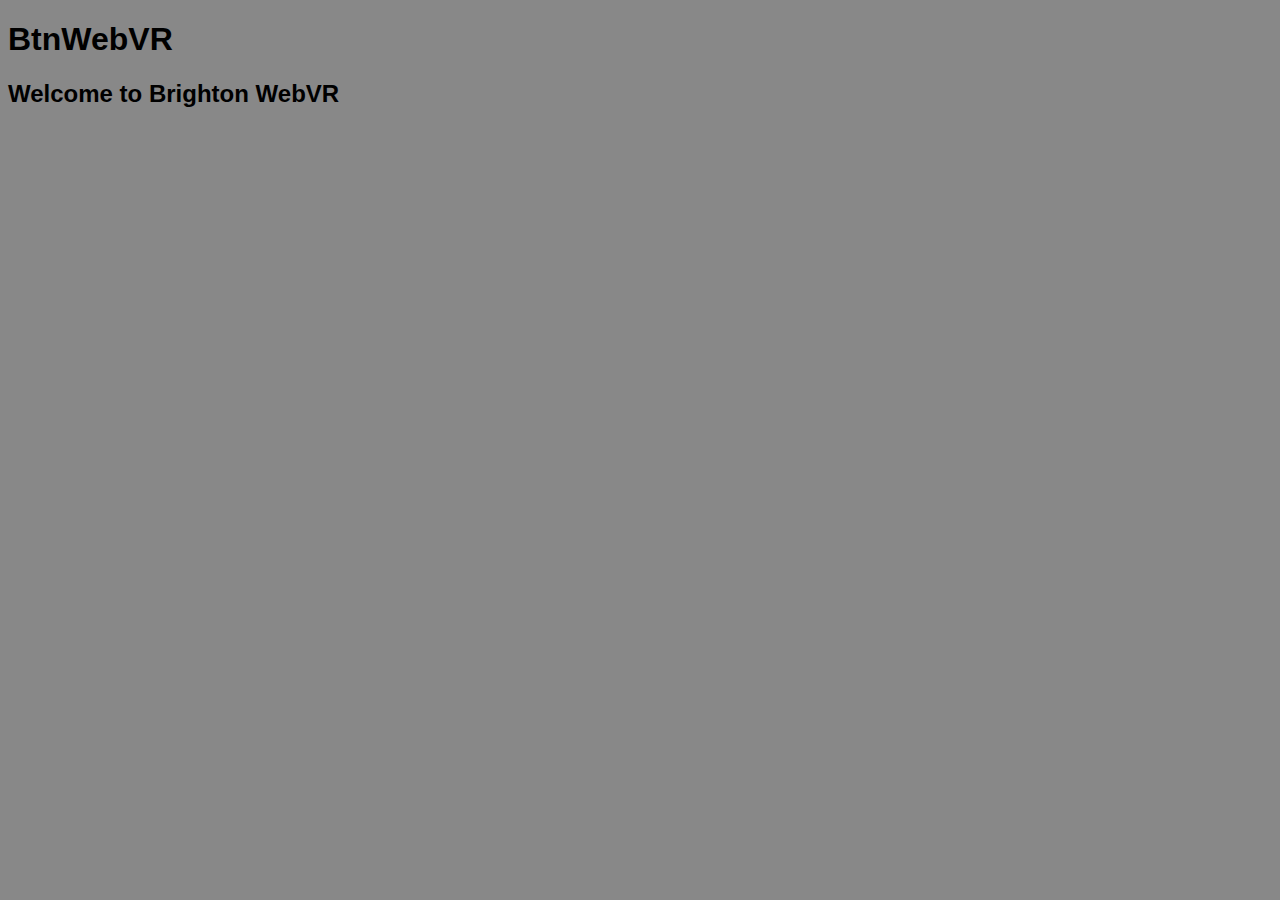
==== index.html @ 15a71ced "minimal webpage" ====
<!DOCTYPE html>
<html>
  <head>
    <meta charset="utf-8">
    <title>BtnWebVR</title>
    <meta name="viewport" content="width=device-width, initial-scale=1.0">
    <meta name="description" content="Welcome to Brighton WebVR">
    <meta name="keywords" content="Brighton, VR, Web, WebVR">
    <link rel="stylesheet" href="css/btnwebvr.css">

  </head>
  <body>
    <h1>BtnWebVR</h1>
    <h2>Welcome to Brighton WebVR</h2>
  </body>
</html>
---- css/btnwebvr.css ----
html {
  background: #888;
  font-family: Arial, sans-serif;
}
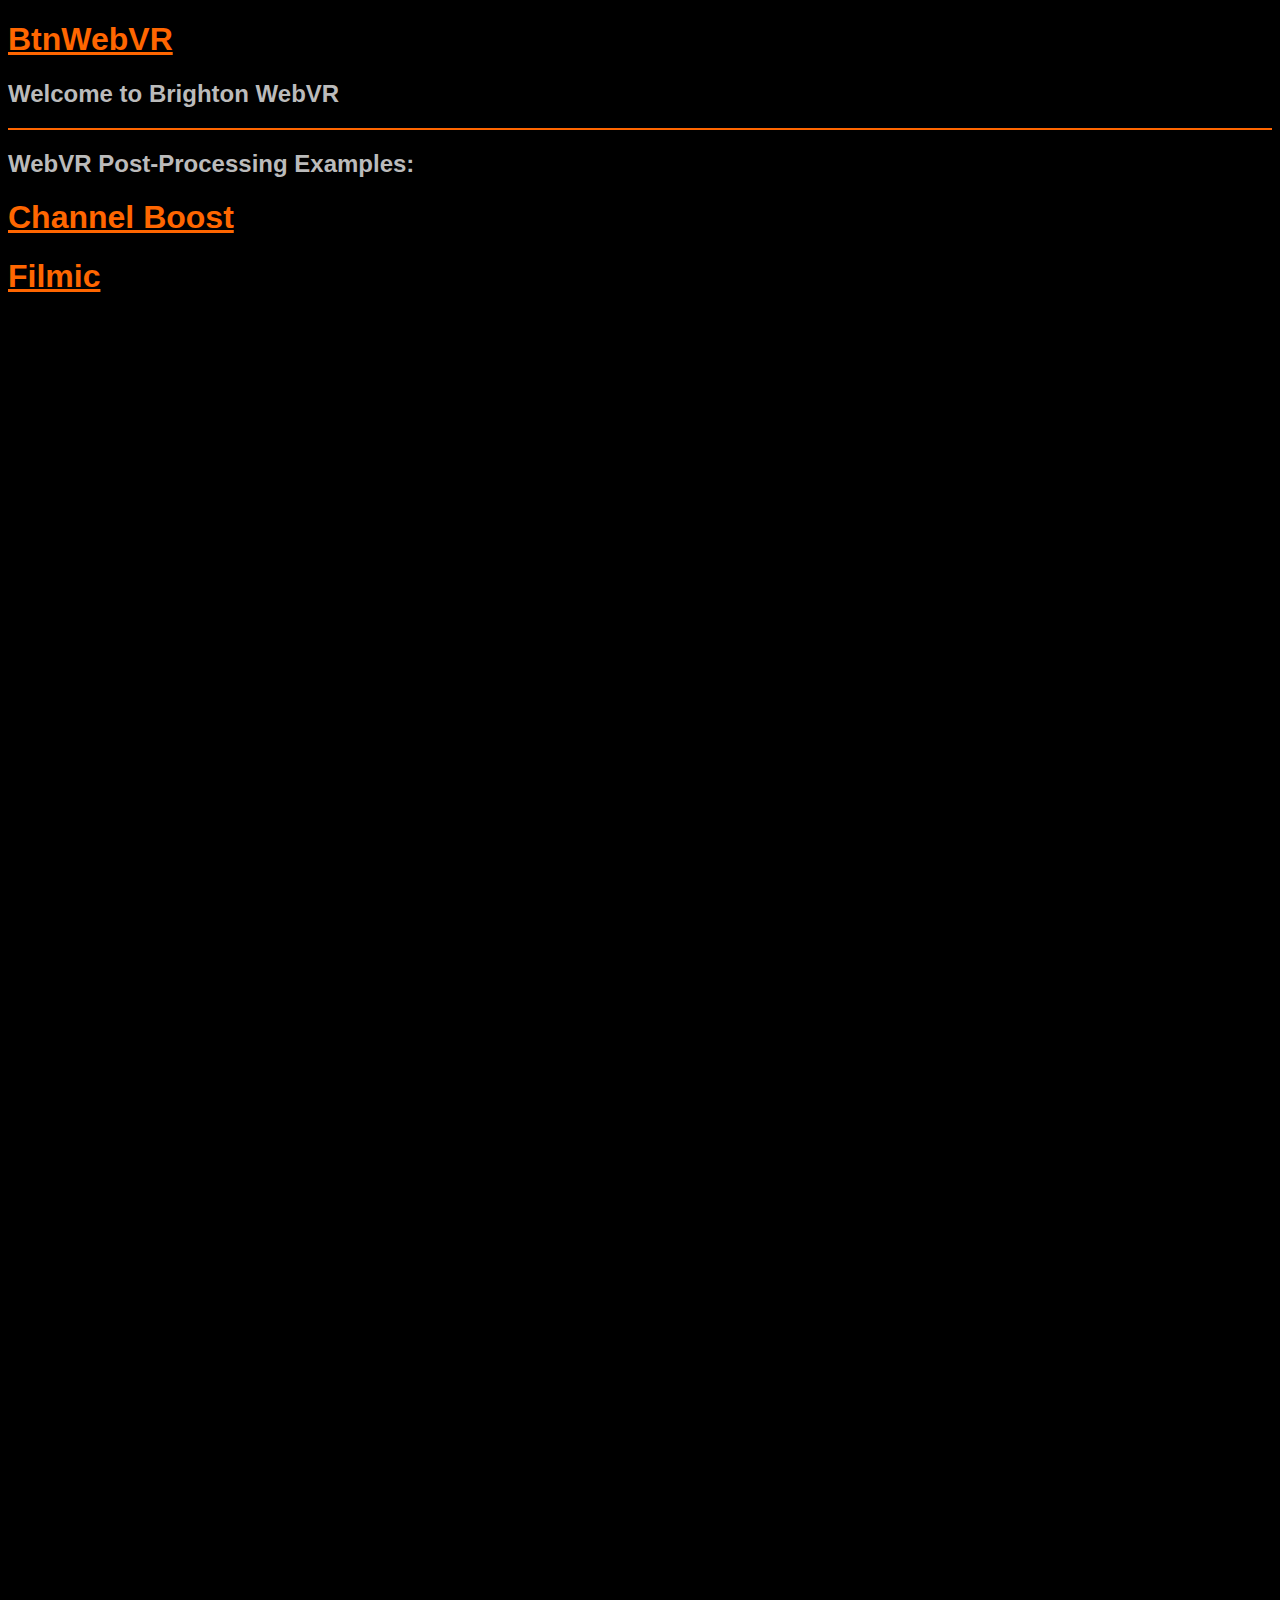
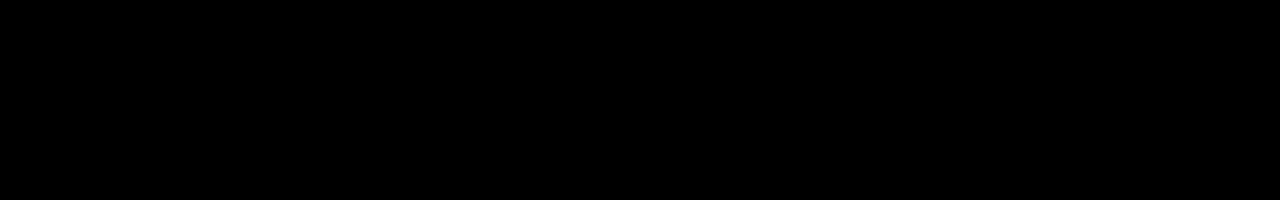
==== commit e8e22987: "channel-boost effect, with control-columns" ====
--- a/index.html
+++ b/index.html
@@ -10,7 +10,16 @@
 
   </head>
   <body>
-    <h1>BtnWebVR</h1>
+    <h1><a href="http://btnwebvr.com/">BtnWebVR</a></h1>
     <h2>Welcome to Brighton WebVR</h2>
+    <hr>
+    <h2>WebVR Post-Processing Examples:</h2>
+    <!--
+    <h1><a href="post-processing/ascii.html">ASCII</a>
+    <h1><a href="post-processing/bloom.html">Bloom</a>
+    <h1><a href="post-processing/contrast.html">Contrast</a>
+    -->
+    <h1><a href="post-processing/channel-boost.html">Channel Boost</a>
+    <h1><a href="post-processing/filmic.html">Filmic</a>
   </body>
 </html>
--- a/css/btnwebvr.css
+++ b/css/btnwebvr.css
@@ -1,4 +1,34 @@
 html {
-  background: #888;
+  position: absolute!important;
+  width: 100%;
+  height: 200%!important;
+  bottom: auto!important;
+  background: #000;
   font-family: Arial, sans-serif;
+  color: #bbb;
 }
+body {
+  overflow-y: scroll!important;
+}
+a-scene {
+  position: fixed!important;
+}
+hr {
+  border-width: 0;
+  border-top: 2px solid #f60;
+}
+a, a:visited {
+  color: #f60;
+  transition: color 0.3s;
+  outline: none!important; /* Firefox */
+}
+a:hover {
+  color: #fa0;
+}
+
+.bwv-header {
+  position: absolute;
+  z-index: 999;
+  left: 8px;
+  right: 8px;
+}
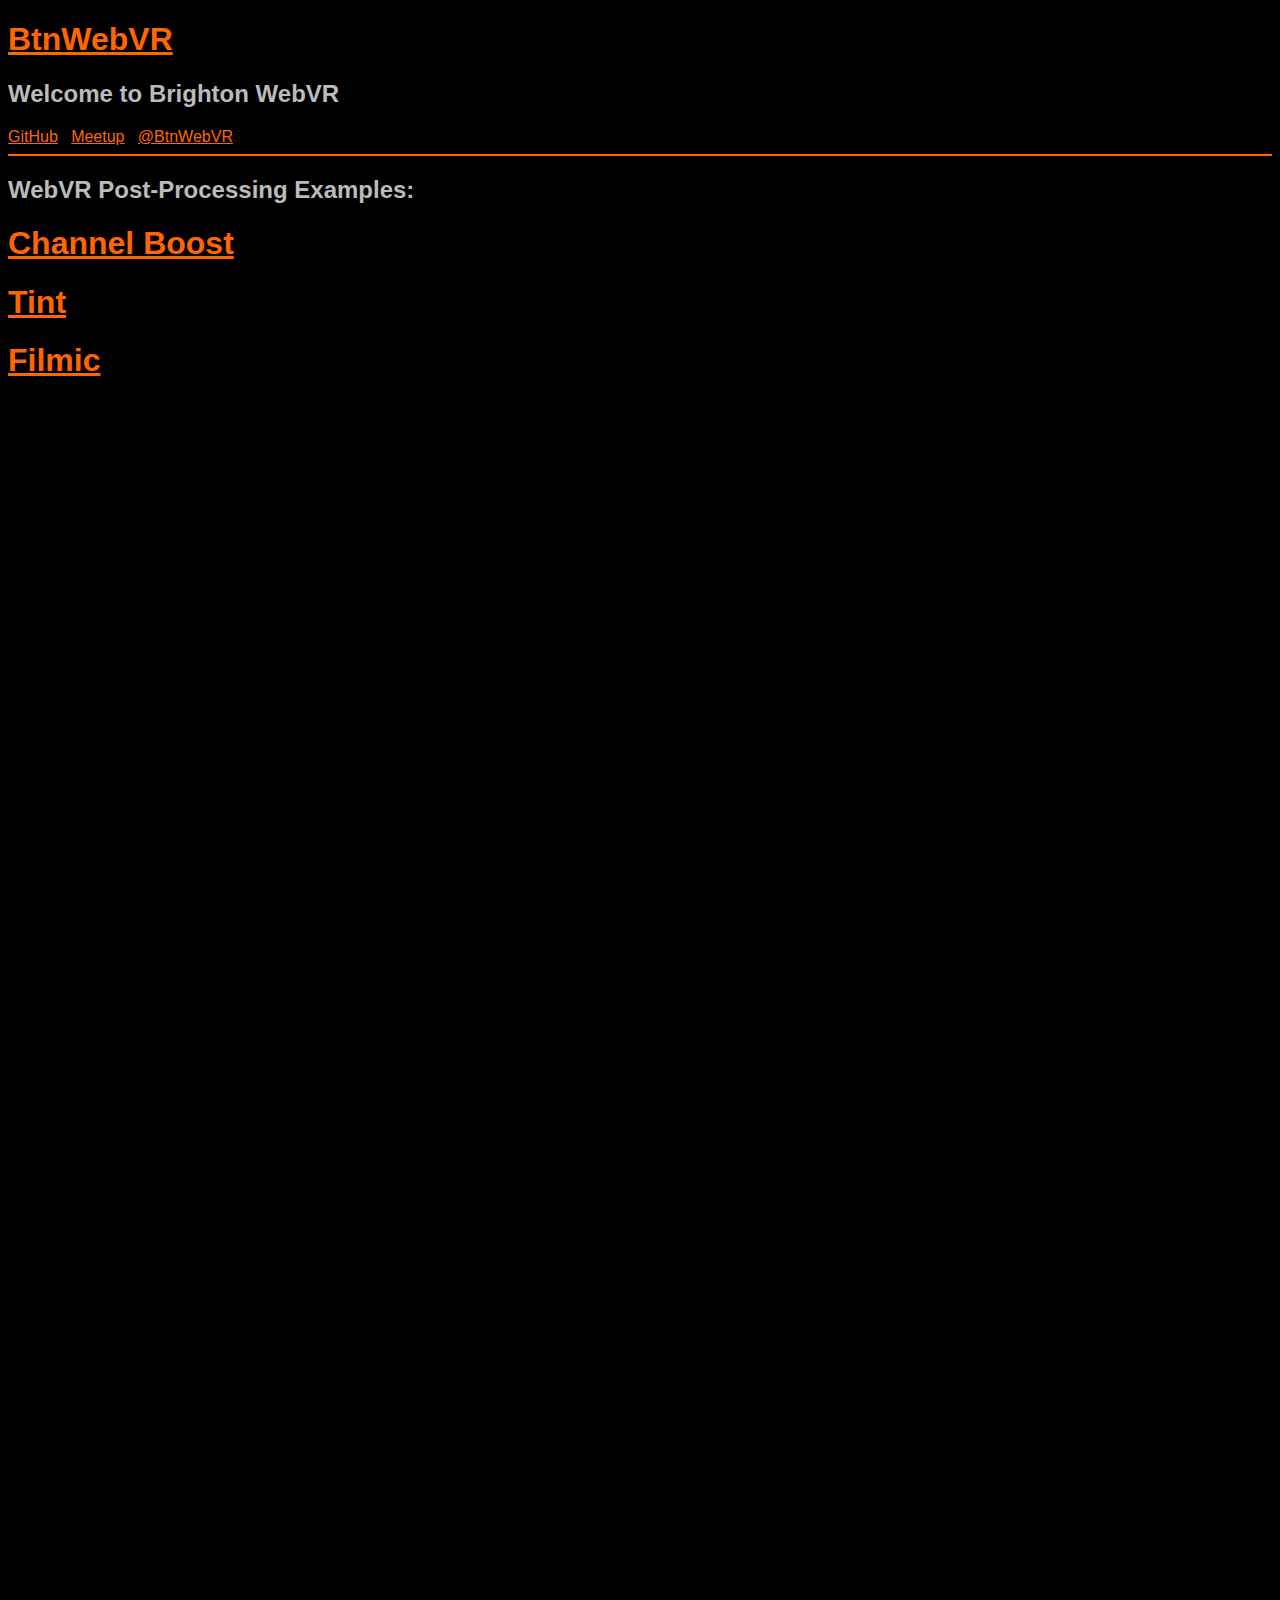
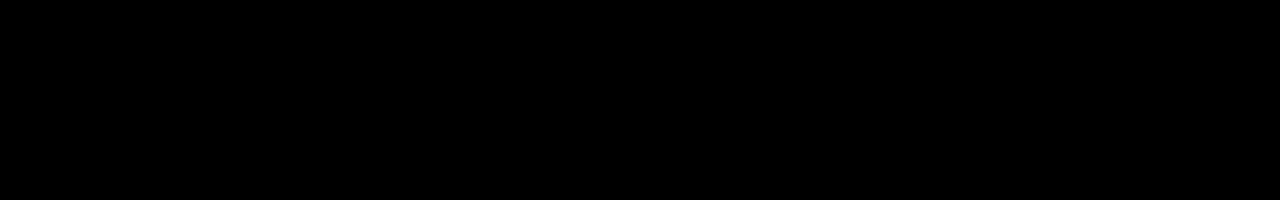
==== commit 410c82b5: "tint post-processing effect" ====
--- a/index.html
+++ b/index.html
@@ -12,6 +12,9 @@
   <body>
     <h1><a href="http://btnwebvr.com/">BtnWebVR</a></h1>
     <h2>Welcome to Brighton WebVR</h2>
+    <a href="https://github.com/richplastow/btnwebvr">GitHub</a> &nbsp;
+    <a href="https://www.meetup.com/Brighton-WebVR-Meetup/events/233789862/">Meetup</a> &nbsp;
+    <a href="https://twitter.com/BtnWebVR/">@BtnWebVR</a> &nbsp;
     <hr>
     <h2>WebVR Post-Processing Examples:</h2>
     <!--
@@ -20,6 +23,7 @@
     <h1><a href="post-processing/contrast.html">Contrast</a>
     -->
     <h1><a href="post-processing/channel-boost.html">Channel Boost</a>
+    <h1><a href="post-processing/tint.html">Tint</a>
     <h1><a href="post-processing/filmic.html">Filmic</a>
   </body>
 </html>
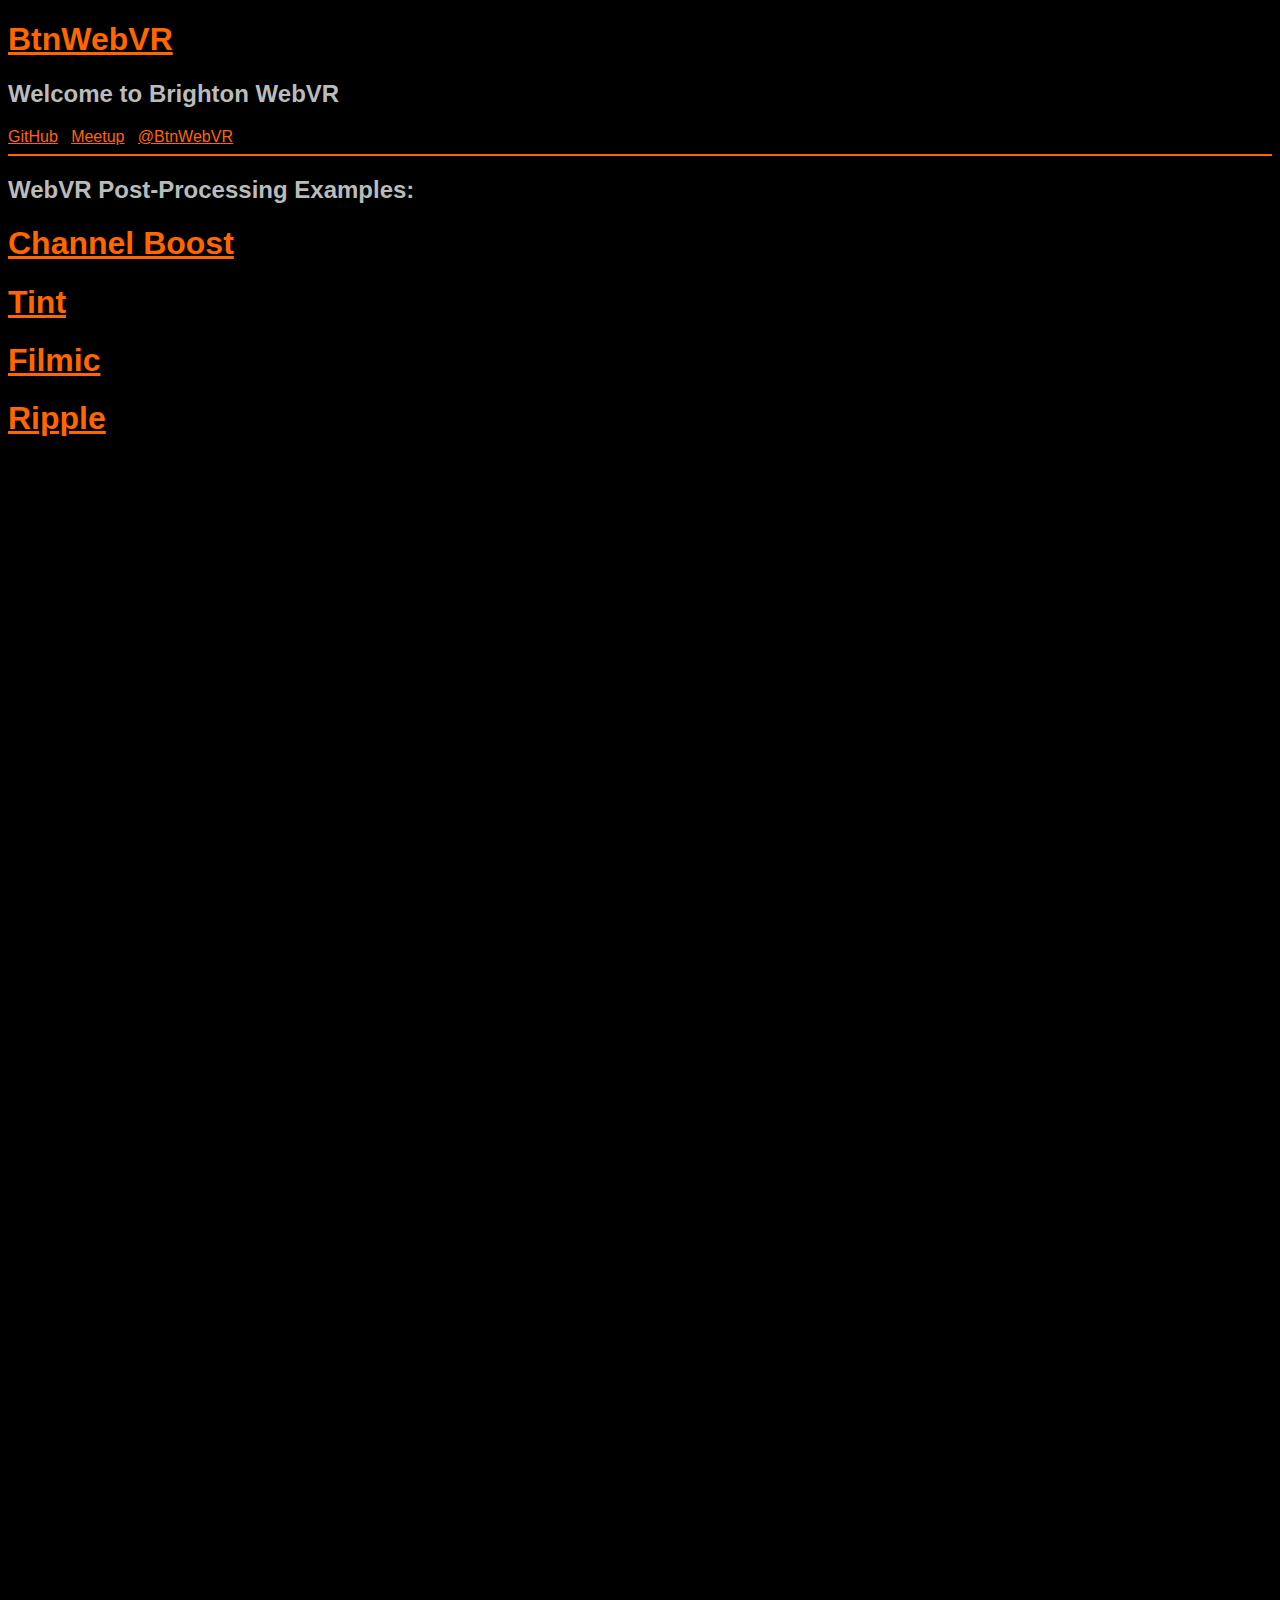
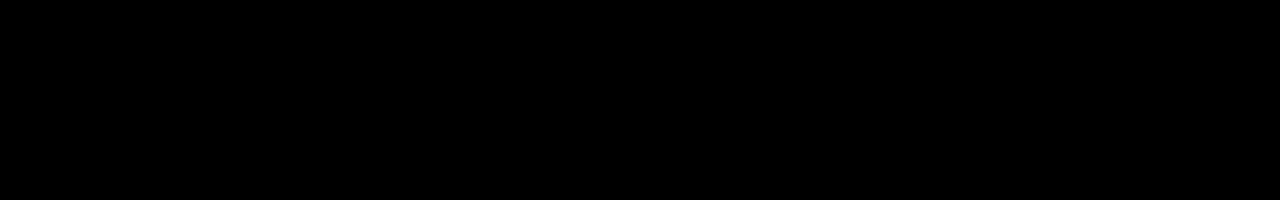
==== commit b83e1f4c: "ripple post-processing effect" ====
--- a/index.html
+++ b/index.html
@@ -25,5 +25,6 @@
     <h1><a href="post-processing/channel-boost.html">Channel Boost</a>
     <h1><a href="post-processing/tint.html">Tint</a>
     <h1><a href="post-processing/filmic.html">Filmic</a>
+    <h1><a href="post-processing/ripple.html">Ripple</a>
   </body>
 </html>
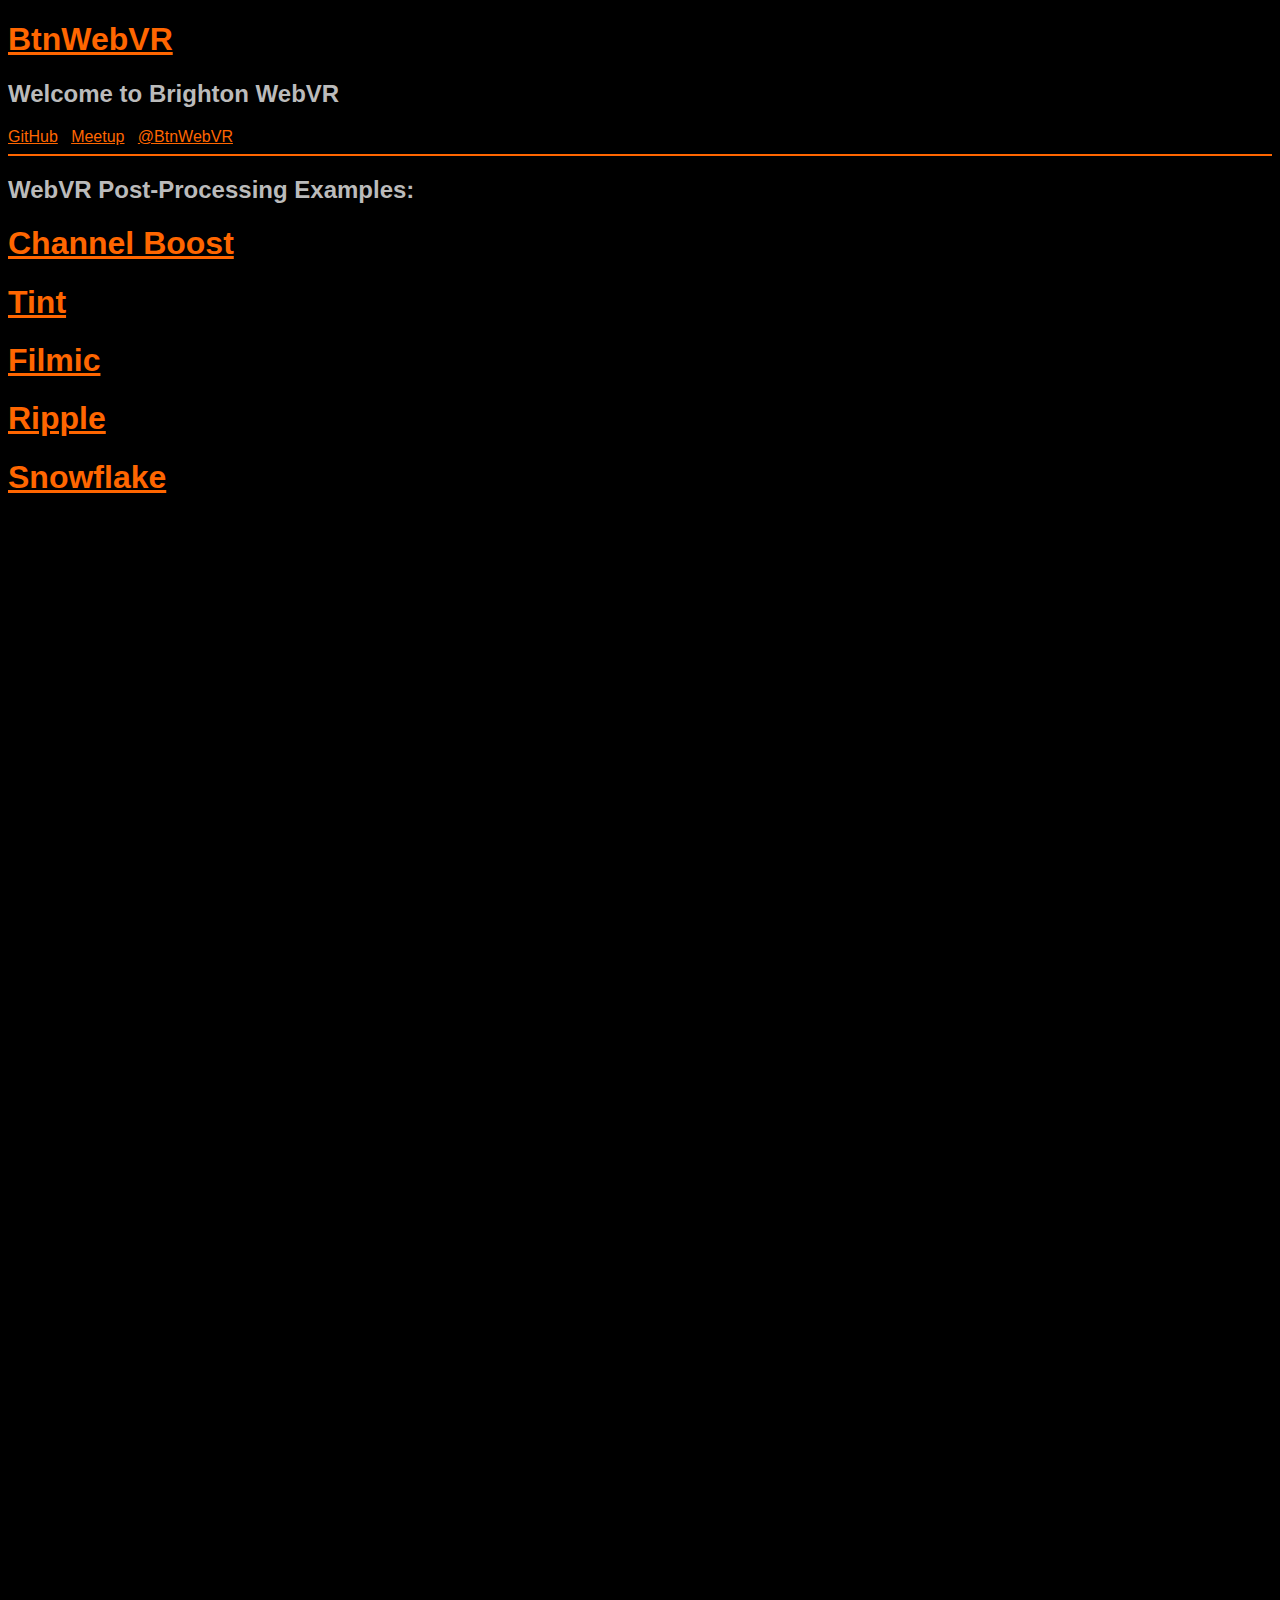
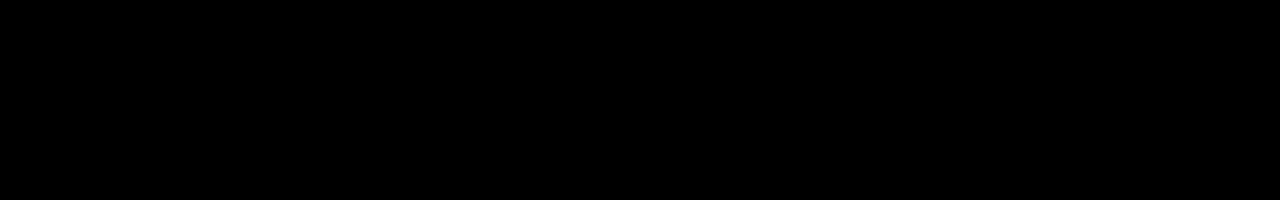
==== commit ec2b1f50: "snowflake post-processing effect" ====
--- a/index.html
+++ b/index.html
@@ -26,5 +26,6 @@
     <h1><a href="post-processing/tint.html">Tint</a>
     <h1><a href="post-processing/filmic.html">Filmic</a>
     <h1><a href="post-processing/ripple.html">Ripple</a>
+    <h1><a href="post-processing/snowflake.html">Snowflake</a>
   </body>
 </html>
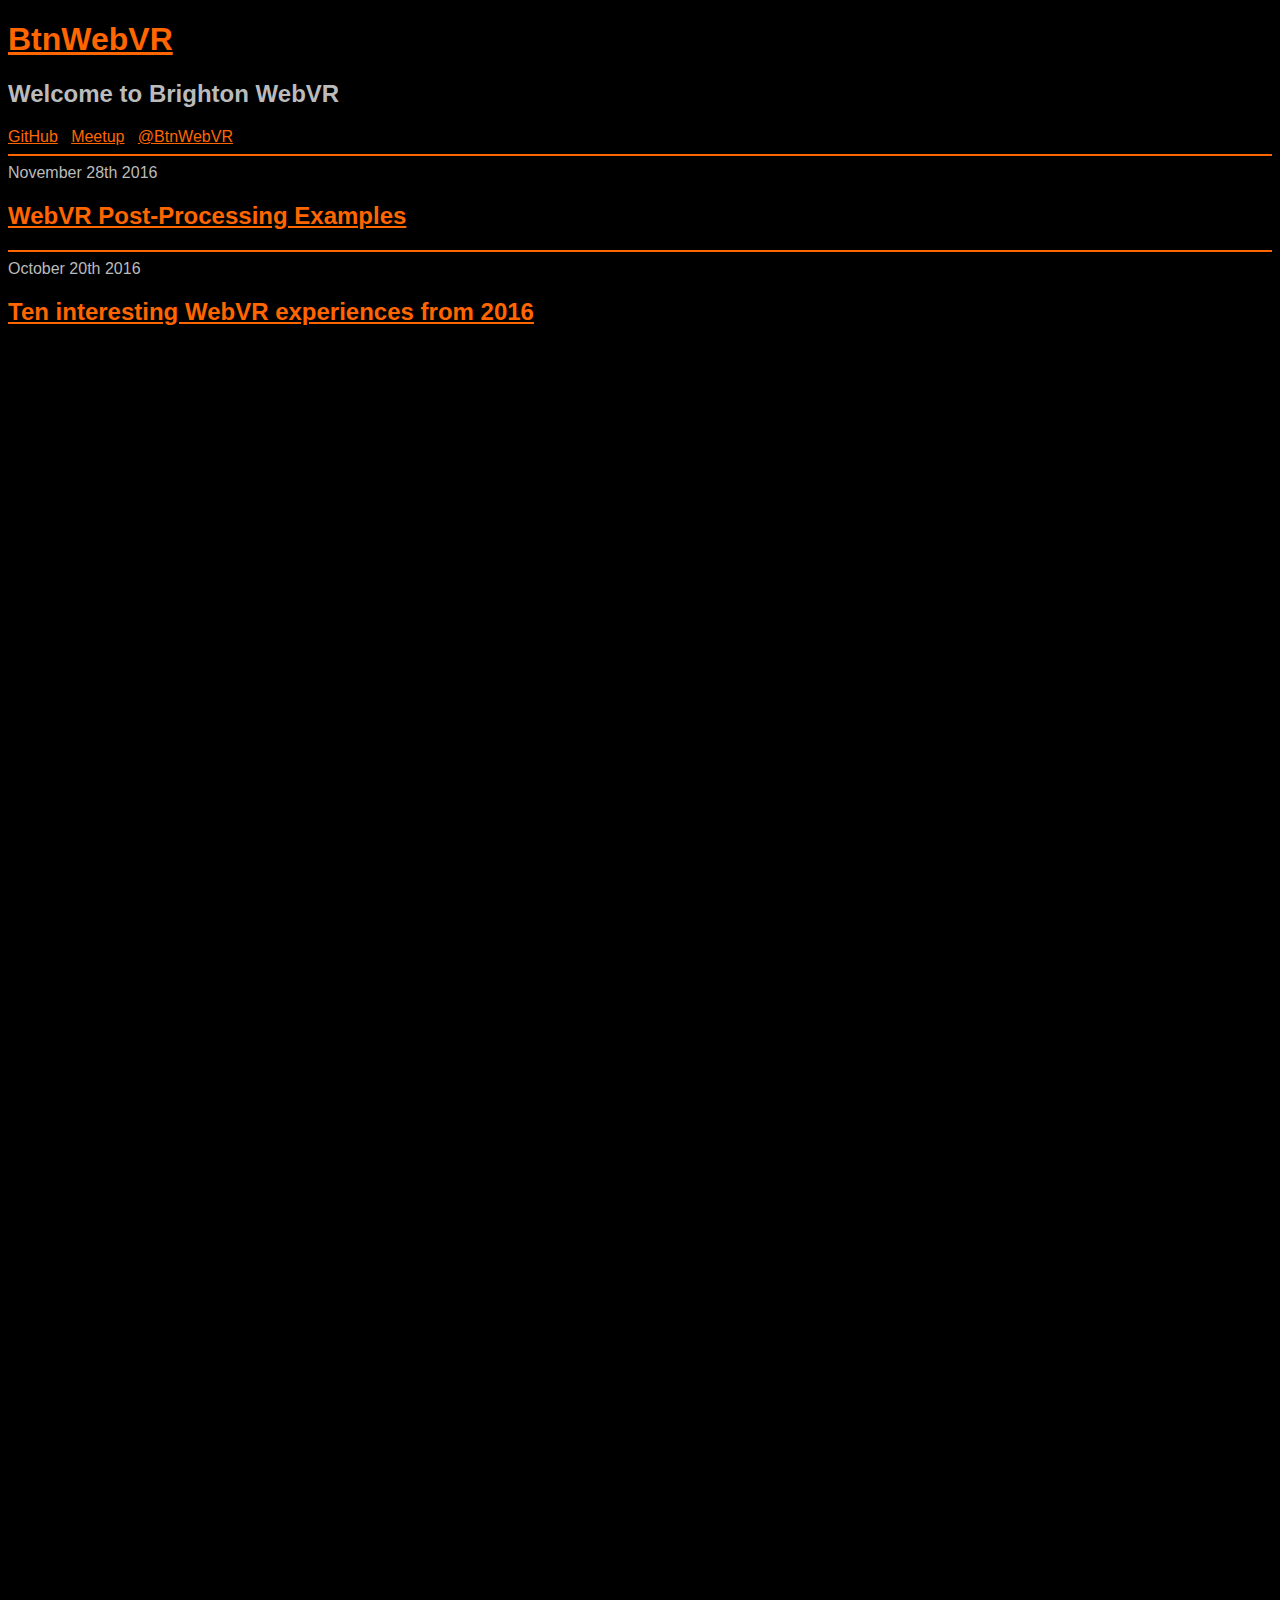
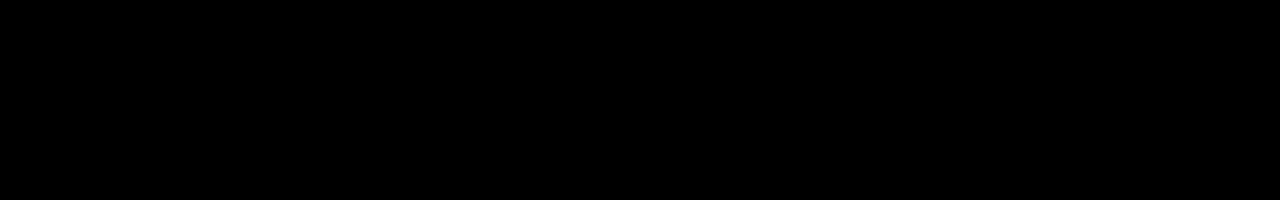
==== commit c79ca6ce: "with ‘Top Ten 2016’" ====
--- a/index.html
+++ b/index.html
@@ -15,17 +15,14 @@
     <a href="https://github.com/richplastow/btnwebvr">GitHub</a> &nbsp;
     <a href="https://www.meetup.com/Brighton-WebVR-Meetup/events/233789862/">Meetup</a> &nbsp;
     <a href="https://twitter.com/BtnWebVR/">@BtnWebVR</a> &nbsp;
+
     <hr>
-    <h2>WebVR Post-Processing Examples:</h2>
-    <!--
-    <h1><a href="post-processing/ascii.html">ASCII</a>
-    <h1><a href="post-processing/bloom.html">Bloom</a>
-    <h1><a href="post-processing/contrast.html">Contrast</a>
-    -->
-    <h1><a href="post-processing/channel-boost.html">Channel Boost</a>
-    <h1><a href="post-processing/tint.html">Tint</a>
-    <h1><a href="post-processing/filmic.html">Filmic</a>
-    <h1><a href="post-processing/ripple.html">Ripple</a>
-    <h1><a href="post-processing/snowflake.html">Snowflake</a>
+    <time datetime="2016-11-28">November 28th 2016</time>
+    <h2><a href="post-processing.html">WebVR Post-Processing Examples</a></h2>
+
+    <hr>
+    <time datetime="2016-10-20">October 20th 2016</time>
+    <h2><a href="top-ten-2016.html">Ten interesting WebVR experiences from 2016</a></h2>
+
   </body>
 </html>
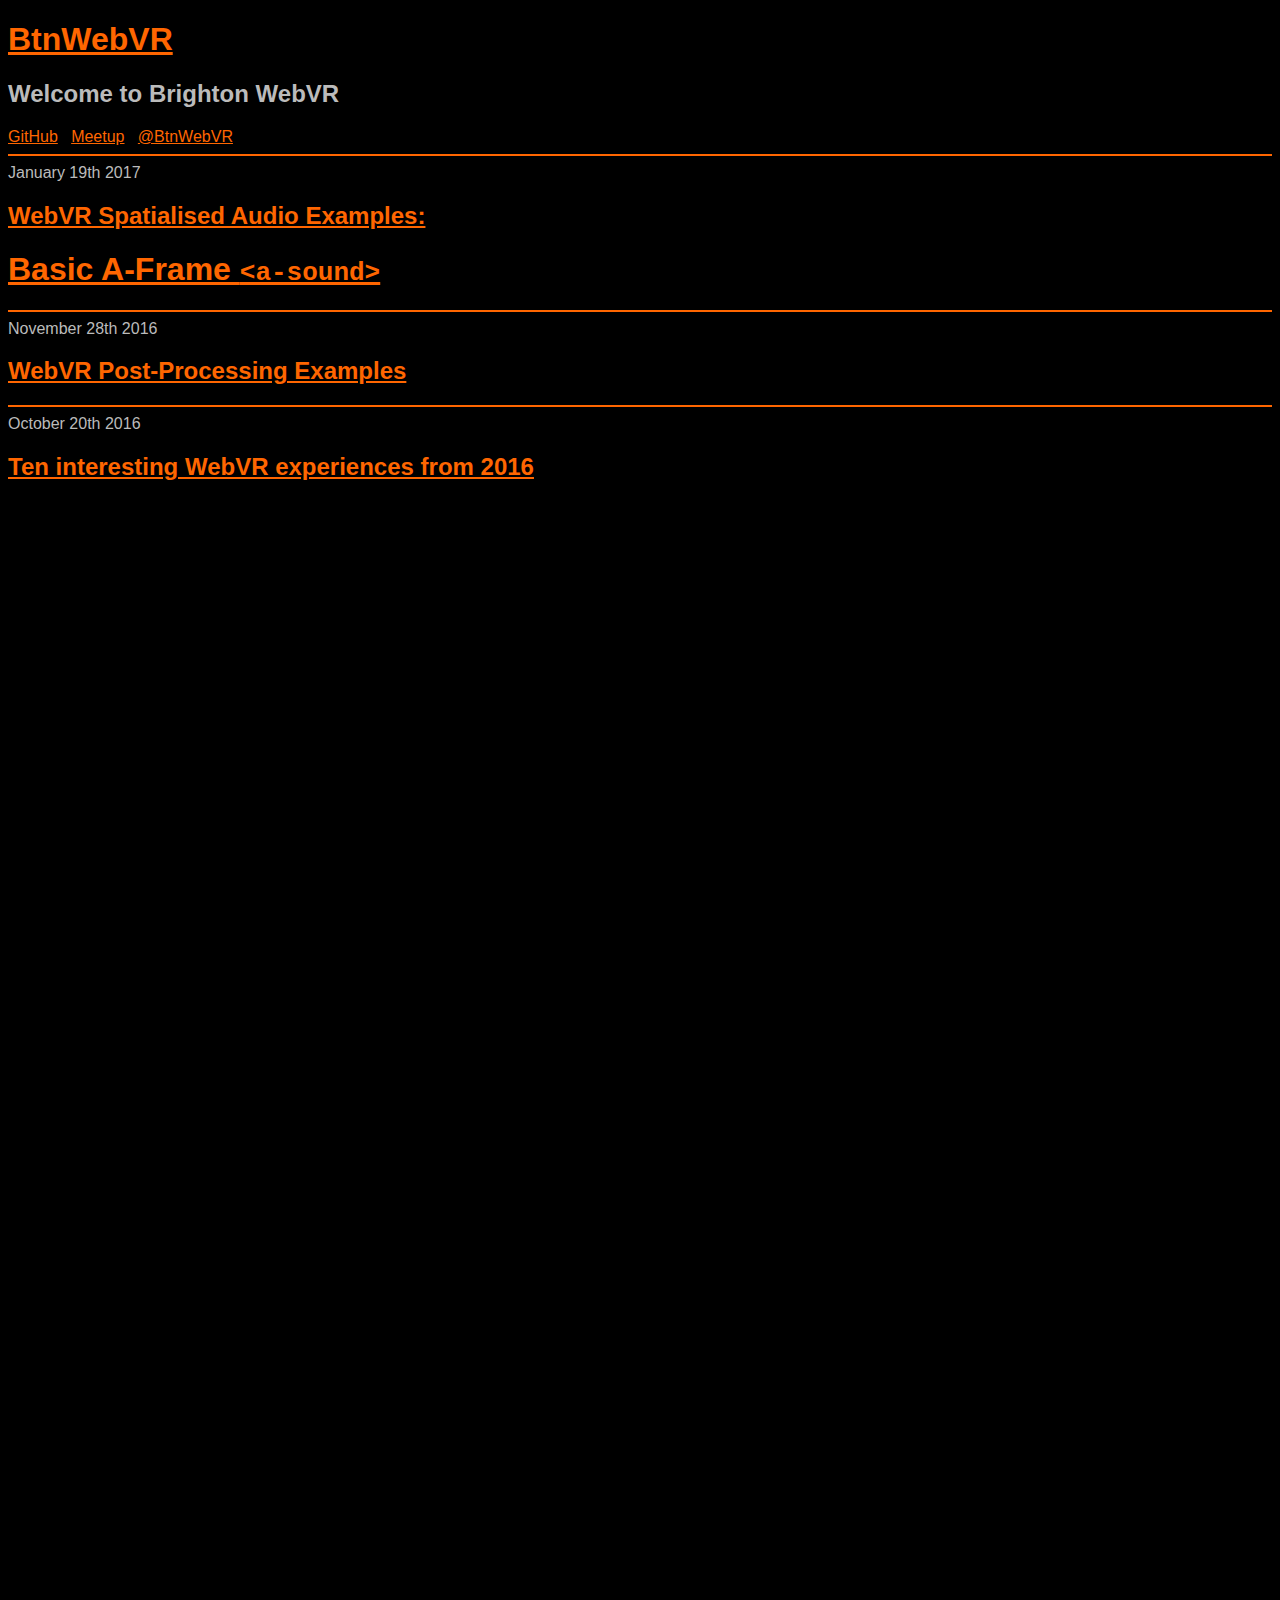
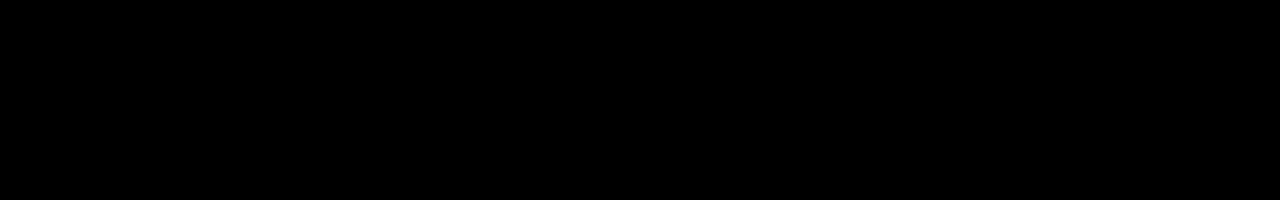
==== commit 2de7e6fd: "initial version of ‘Basic A-Frame <a-sound>’" ====
--- a/index.html
+++ b/index.html
@@ -17,6 +17,12 @@
     <a href="https://twitter.com/BtnWebVR/">@BtnWebVR</a> &nbsp;
 
     <hr>
+    <time datetime="2016-01-19">January 19th 2017</time>
+    <h2><a href="spatialised-audio.html">WebVR Spatialised Audio Examples:</a></h2>
+    <h1><a href="spatialised-audio/basic-aframe-sound.html">Basic A-Frame
+      <tt>&lt;a-sound&gt;</tt></a></h1>
+
+    <hr>
     <time datetime="2016-11-28">November 28th 2016</time>
     <h2><a href="post-processing.html">WebVR Post-Processing Examples</a></h2>
 
